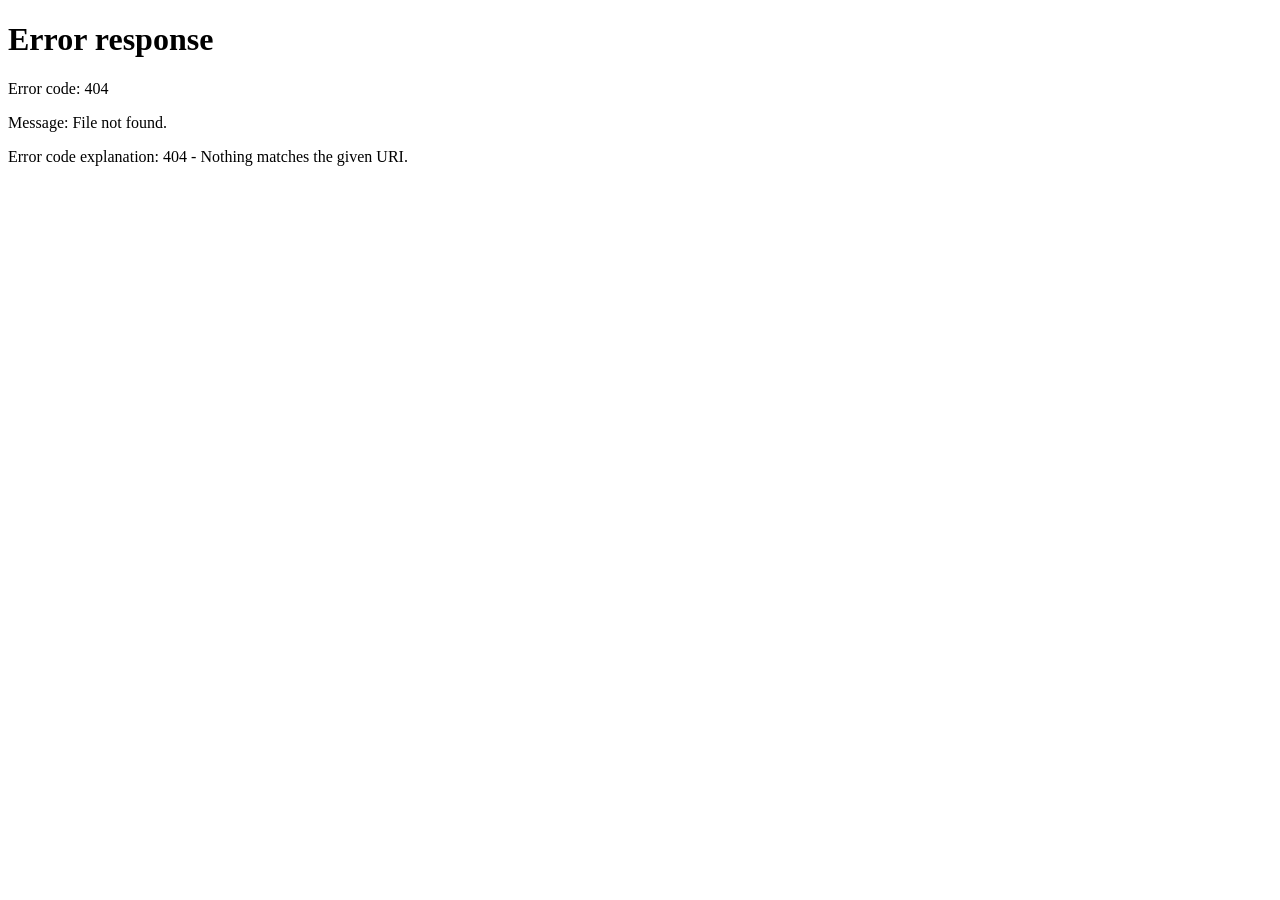
==== en/index.html @ e7108e34 "Firts versio of web with format and assets use coherent with the main web and previous C-NRSBTool to" ====
<!DOCTYPE html>
<html lang="en">
<head>
  <meta charset="UTF-8">
  <meta name="viewport" content="width=device-width, initial-scale=1.0">
  <title>DIF-AccumulationTool — English</title>
  <meta name="description" content="DIF accumulation simulator for ordered polytomous tests.">
  <meta name="robots" content="index,follow">
  <link rel="canonical" href="https://enheragu.github.io/DIF-AccumulationTool/en/">
  <link rel="alternate" hreflang="x-default" href="https://enheragu.github.io/DIF-AccumulationTool/">
  <link rel="alternate" hreflang="en" href="https://enheragu.github.io/DIF-AccumulationTool/en/">
  <link rel="alternate" hreflang="es" href="https://enheragu.github.io/DIF-AccumulationTool/es/">
  <meta http-equiv="refresh" content="0; url=/DIF-AccumulationTool/?lang=en">
  <script>window.location.replace('/DIF-AccumulationTool/?lang=en');</script>
</head>
<body>
  <p>Redirecting to English version… <a href="/DIF-AccumulationTool/?lang=en">Continue</a></p>
</body>
</html>
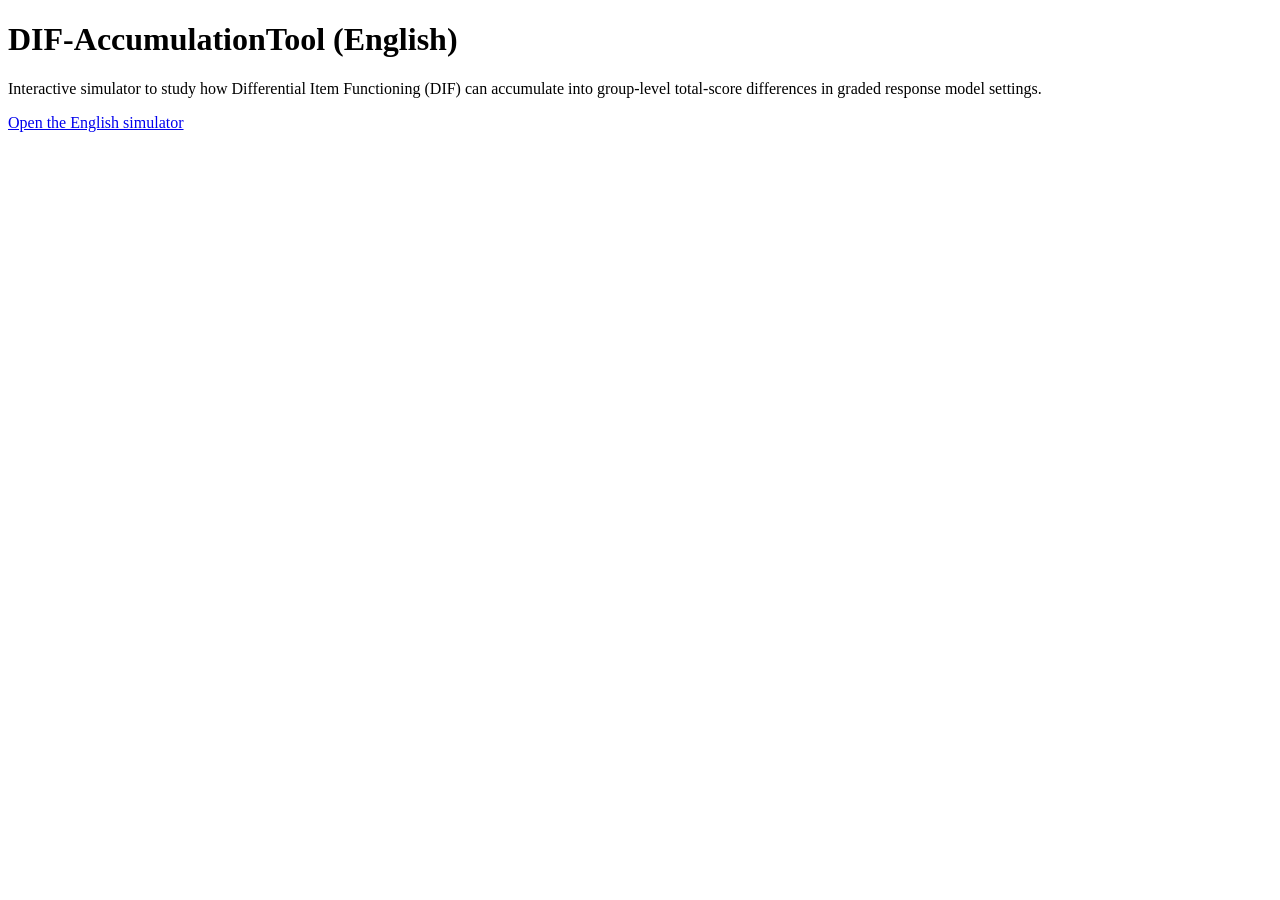
==== commit ce7d7561: "Use common format for titles and butons. Reorder a bit the UI for a cleaner and clearer aspect" ====
--- a/en/index.html
+++ b/en/index.html
@@ -3,17 +3,50 @@
 <head>
   <meta charset="UTF-8">
   <meta name="viewport" content="width=device-width, initial-scale=1.0">
-  <title>DIF-AccumulationTool — English</title>
-  <meta name="description" content="DIF accumulation simulator for ordered polytomous tests.">
+  <title>DIF-AccumulationTool (English) — Differential Item Functioning Accumulation Simulator</title>
+  <meta name="description" content="English landing page for the DIF-AccumulationTool. Simulate how Differential Item Functioning (DIF) accumulates into total-score differences in ordered polytomous tests.">
   <meta name="robots" content="index,follow">
+  <meta property="og:type" content="website">
+  <meta property="og:site_name" content="DIF-AccumulationTool">
+  <meta property="og:url" content="https://enheragu.github.io/DIF-AccumulationTool/en/">
+  <meta property="og:locale" content="en_GB">
+  <meta property="og:title" content="DIF-AccumulationTool (English)">
+  <meta property="og:description" content="Simulate how Differential Item Functioning (DIF) accumulates into total-score differences across groups.">
+  <meta property="og:image" content="https://enheragu.github.io/DIF-AccumulationTool/assets/og-image.png">
+  <meta name="twitter:card" content="summary_large_image">
+  <meta name="twitter:title" content="DIF-AccumulationTool (English)">
+  <meta name="twitter:description" content="Differential Item Functioning accumulation simulator for ordered polytomous tests.">
+  <meta name="twitter:image" content="https://enheragu.github.io/DIF-AccumulationTool/assets/og-image.png">
   <link rel="canonical" href="https://enheragu.github.io/DIF-AccumulationTool/en/">
   <link rel="alternate" hreflang="x-default" href="https://enheragu.github.io/DIF-AccumulationTool/">
   <link rel="alternate" hreflang="en" href="https://enheragu.github.io/DIF-AccumulationTool/en/">
   <link rel="alternate" hreflang="es" href="https://enheragu.github.io/DIF-AccumulationTool/es/">
-  <meta http-equiv="refresh" content="0; url=/DIF-AccumulationTool/?lang=en">
-  <script>window.location.replace('/DIF-AccumulationTool/?lang=en');</script>
+  <script type="application/ld+json">
+  {
+    "@context": "https://schema.org",
+    "@type": "WebPage",
+    "name": "DIF-AccumulationTool (English)",
+    "url": "https://enheragu.github.io/DIF-AccumulationTool/en/",
+    "inLanguage": "en",
+    "description": "English landing page for a Differential Item Functioning accumulation simulator.",
+    "isPartOf": {
+      "@type": "WebSite",
+      "name": "DIF-AccumulationTool",
+      "url": "https://enheragu.github.io/DIF-AccumulationTool/"
+    }
+  }
+  </script>
+  <script>
+    window.setTimeout(function () {
+      window.location.replace('/DIF-AccumulationTool/?lang=en');
+    }, 1200);
+  </script>
 </head>
 <body>
-  <p>Redirecting to English version… <a href="/DIF-AccumulationTool/?lang=en">Continue</a></p>
+  <main>
+    <h1>DIF-AccumulationTool (English)</h1>
+    <p>Interactive simulator to study how Differential Item Functioning (DIF) can accumulate into group-level total-score differences in graded response model settings.</p>
+    <p><a href="/DIF-AccumulationTool/?lang=en">Open the English simulator</a></p>
+  </main>
 </body>
 </html>
